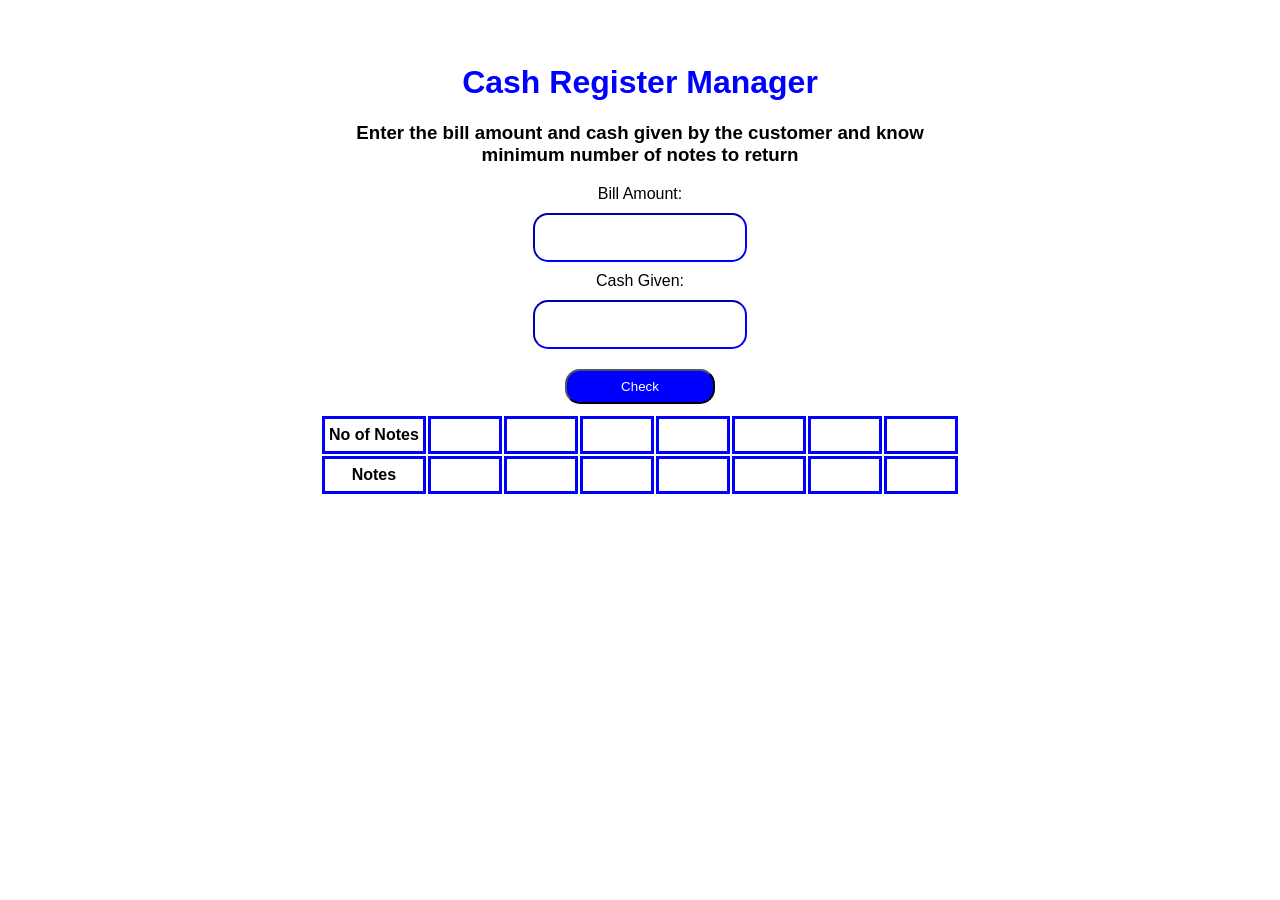
==== public/index.html @ d12517c2 "basic layout ready" ====
<!DOCTYPE html>
<html lang="en">

<head>
    <meta charset="UTF-8">
    <meta http-equiv="X-UA-Compatible" content="IE=edge">
    <meta name="viewport" content="width=device-width, initial-scale=1.0">
    <title>Cash Register Manager</title>
    <link rel="stylesheet" href="/src/style.css">
</head>

<body>

    <h1>Cash Register Manager
    </h1>
    <h3>Enter the bill amount and cash given by the customer and know minimum number of notes to return</h3>
    <div class="input-and-btn-group">
        <label for="bill-amount">Bill Amount:</label><br>
        <input type="number" id="bill-amount-input"><br>
        <label for="cash-given">Cash Given:</label><br>
        <input type="number" id="cash-given-input"><br>
        <button id="btn" onclick="clickHandeler()">Check</button>
    </div>

    <table>
        <tbody>
            <tr>
                <th>No of Notes</th>
                <td></td>
                <td></td>
                <td></td>
                <td></td>
                <td></td>
                <td></td>
                <td></td>
            </tr>
            <tr>
                <th>Notes</th>
                <td></td>
                <td></td>
                <td></td>
                <td></td>
                <td></td>
                <td></td>
                <td></td>
            </tr>
        </tbody>
    </table>

    <h3 id="demo"></h3>

    <!-- ---
    step 1  basic layout
    step 2  DOM manupulation
    step 3  apply logic
    step 4  test the app 
    step 5  push on git
    --- -->

    <script src="/src/app.js"></script>

</body>

</html>
---- src/style.css ----
:root {
    --primary-color: blue;
}

body {
    font-family: sans-serif;
    text-align: center;
    margin-left: 25%;
    margin-top: 5%;
    margin-right: 25%;
}

h1 {
    color: var(--primary-color);
}

#bill-amount-input,
#cash-given-input {
    margin: 10px;
    height: 15px;
    width: 180px;
    padding: 15px;
    border-radius: 15px;
    border-color: var(--primary-color);
    font-weight: bold;
}

#btn {
    background-color: var(--primary-color);
    color: white;
    margin: 10px;
    height: 35px;
    width: 150px;
    border-radius: 15px;
}

td,
th {
    margin-top: 15px;
    border-color: var(--primary-color);
    border-style: solid;
    width: 200px;
    height: 30px;
}
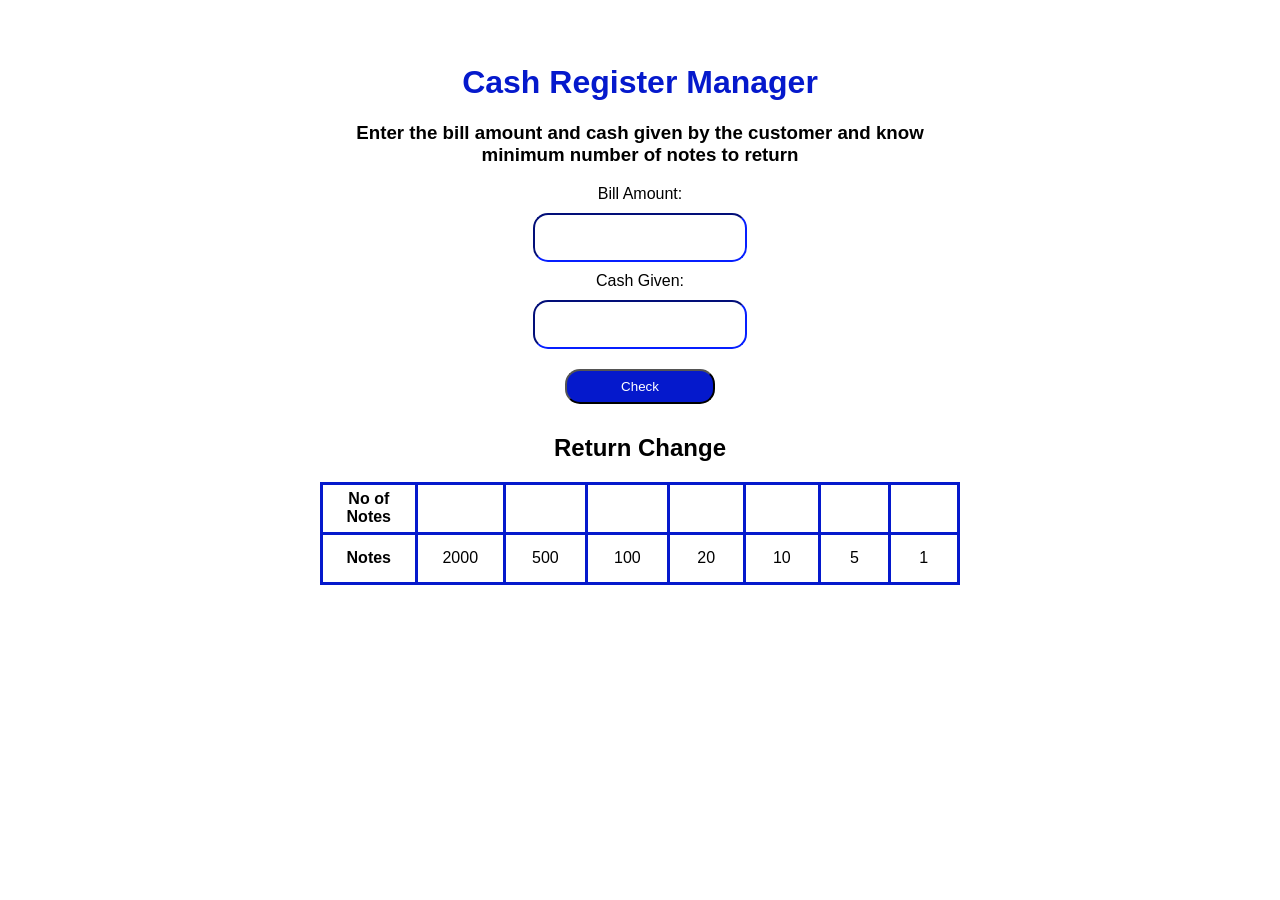
==== commit 06d8c3da: "logic added" ====
--- a/public/index.html
+++ b/public/index.html
@@ -21,28 +21,29 @@
         <input type="number" id="cash-given-input"><br>
         <button id="btn" onclick="clickHandeler()">Check</button>
     </div>
-
+    <h3 id="demo"></h3>
+    <h2>Return Change</h2>
     <table>
         <tbody>
             <tr>
                 <th>No of Notes</th>
-                <td></td>
-                <td></td>
-                <td></td>
-                <td></td>
-                <td></td>
-                <td></td>
-                <td></td>
+                <td id="note-of-2000"></td>
+                <td id="note-of-500"></td>
+                <td id="note-of-100"></td>
+                <td id="note-of-20"></td>
+                <td id="note-of-10"></td>
+                <td id="note-of-5"></td>
+                <td id="note-of-1"></td>
             </tr>
             <tr>
                 <th>Notes</th>
-                <td></td>
-                <td></td>
-                <td></td>
-                <td></td>
-                <td></td>
-                <td></td>
-                <td></td>
+                <td>2000</td>
+                <td>500</td>
+                <td>100</td>
+                <td>20</td>
+                <td>10</td>
+                <td>5</td>
+                <td>1</td>
             </tr>
         </tbody>
     </table>
--- a/src/style.css
+++ b/src/style.css
@@ -1,5 +1,5 @@
 :root {
-    --primary-color: blue;
+    --primary-color: rgb(5, 25, 204);
 }
 
 body {
@@ -34,11 +34,16 @@
     border-radius: 15px;
 }
 
+table {
+    border-collapse: collapse;
+}
+
 td,
 th {
     margin-top: 15px;
     border-color: var(--primary-color);
     border-style: solid;
     width: 200px;
-    height: 30px;
+    height: 45px;
+    border-collapse: collapse;
 }
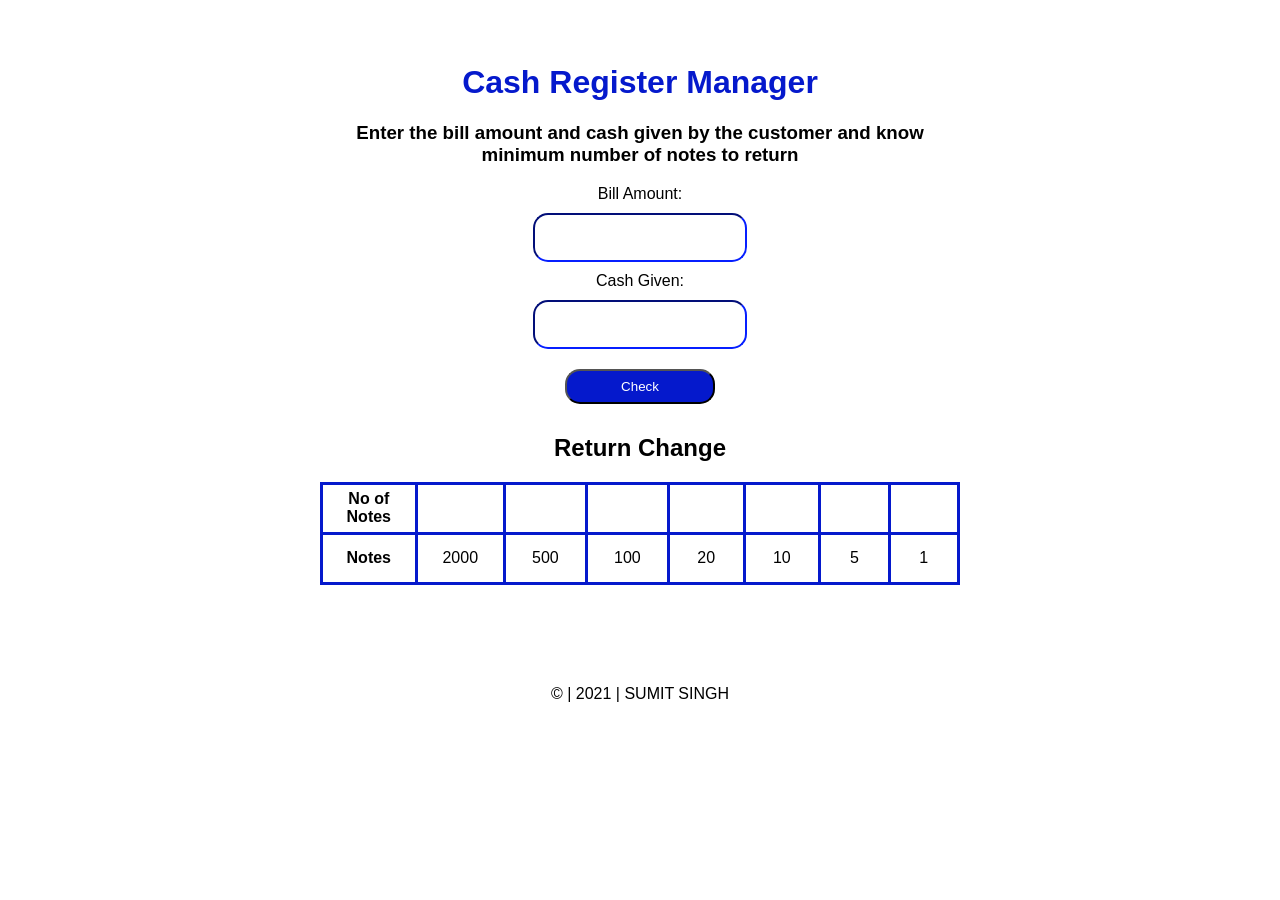
==== commit 64c683b4: "app tested" ====
--- a/public/index.html
+++ b/public/index.html
@@ -49,7 +49,9 @@
     </table>
 
     <h3 id="demo"></h3>
-
+    <footer>
+        <p>© | 2021 | SUMIT SINGH</p>
+    </footer>
     <!-- ---
     step 1  basic layout
     step 2  DOM manupulation
--- a/src/style.css
+++ b/src/style.css
@@ -46,4 +46,8 @@
     width: 200px;
     height: 45px;
     border-collapse: collapse;
+}
+
+footer {
+    margin-top: 100px;
 }
